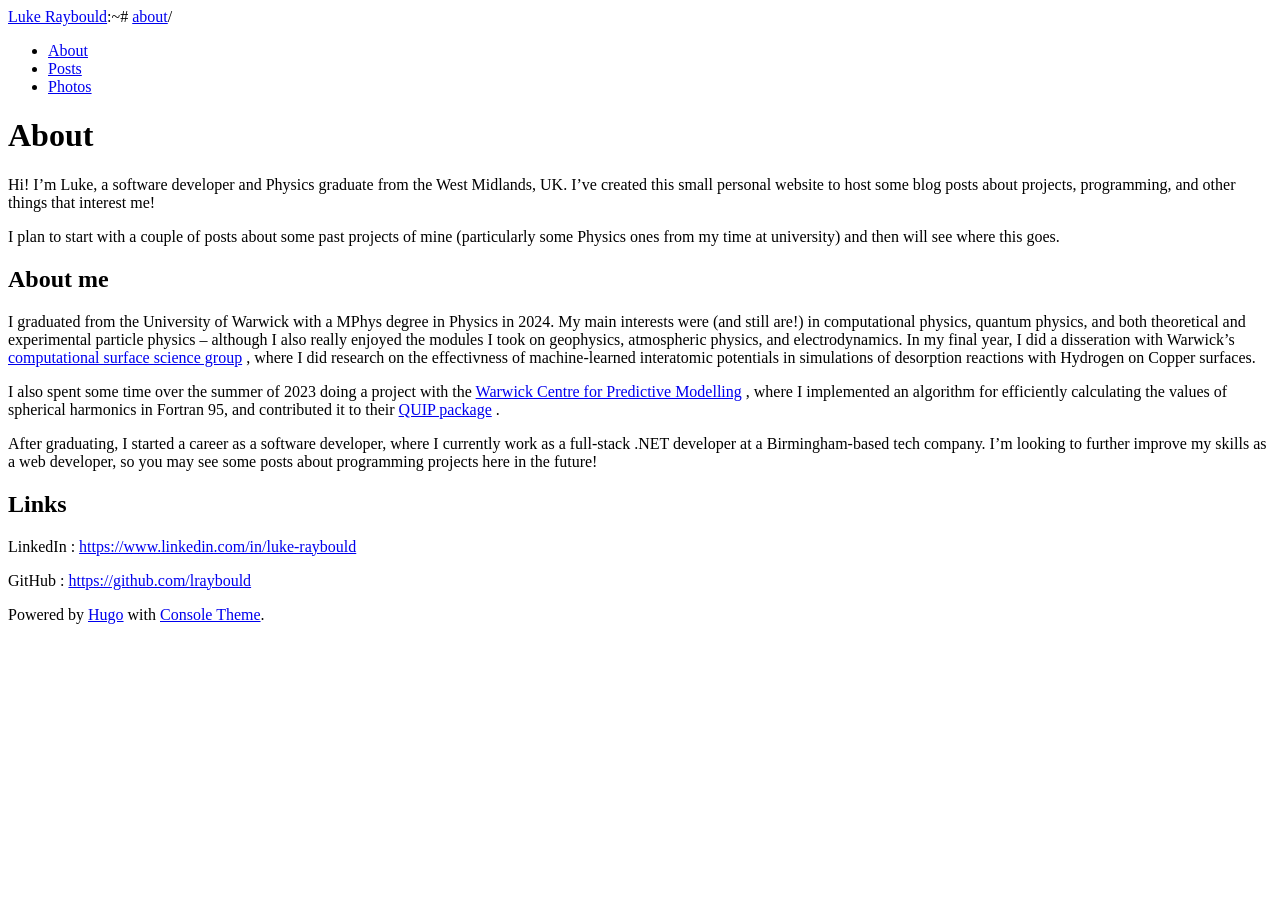
==== public/about/index.html @ 5aa2c33d "Add About page and Welcome post + a few other small configuration changes." ====
<!DOCTYPE html>
<html lang="en-gb">
<head><script src="/livereload.js?mindelay=10&amp;v=2&amp;port=1313&amp;path=livereload" data-no-instant defer></script>
    <meta charset="utf-8">
    <meta http-equiv="X-UA-Compatible" content="IE=edge">
    <title>Luke Raybould/about/</title>
    <meta name="description" content="Personal website for blog posts">
    <meta name="viewport" content="width=device-width, initial-scale=1">
    <meta name="robots" content="all,follow">
    <meta name="googlebot" content="index,follow,snippet,archive">
    <link rel="stylesheet" href="http://localhost:1313/hugo-theme-console/css/terminal-0.7.4.min.css">
    <link rel="stylesheet" href="http://localhost:1313/hugo-theme-console/css/animate-4.1.1.min.css">
    <link rel="stylesheet" href="http://localhost:1313/hugo-theme-console/css/console.css">
    
      <!--[if lt IE 9]>
          <script src="https://oss.maxcdn.com/html5shiv/3.7.2/html5shiv.min.js"></script>
          <script src="https://oss.maxcdn.com/respond/1.4.2/respond.min.js"></script>
      <![endif]-->
       <meta property="og:title" content="About" />
<meta property="og:description" content="Personal website for blog posts" />
<meta property="og:type" content="article" />
<meta property="og:url" content="http://localhost:1313/about/" /><meta property="article:published_time" content="2025-12-06T21:05:33+05:30" />



<meta name="twitter:title" content="About"/>
<meta name="twitter:description" content="Hi! I&rsquo;m Luke, a software developer and Physics graduate from the West Midlands, UK. I&rsquo;ve created this small personal website to host some blog posts about projects, programming, and other things that interest me!
I plan to start with a couple of posts about some past projects of mine (particularly some Physics ones from my time at university) and then will see where this goes.
About me I graduated from the University of Warwick with a MPhys degree in Physics in 2024. My main interests were (and still are!) in computational physics, quantum physics, and both theoretical and experimental particle physics &ndash; although I also really enjoyed the modules I took on geophysics, atmospheric physics, and electrodynamics. In my final year, I did a disseration with Warwick&rsquo;s computational surface science group , where I did research on the effectivness of machine-learned interatomic potentials in simulations of desorption reactions with Hydrogen on Copper surfaces."/>

</head>
<body class="terminal">
    <div class="container">
        <div class="terminal-nav">
          <header class="terminal-logo">
            <div class="logo terminal-prompt">
              
              
              <a href="http://localhost:1313/" class="no-style ">Luke Raybould</a>:~# 
              <a href='http://localhost:1313/about'>about</a>/</div></header>
          <nav class="terminal-menu">
            <ul vocab="https://schema.org/" typeof="BreadcrumbList">
                
                <li property="itemListElement" typeof="ListItem">
                    <a property="item" typeof="WebPage" href="http://localhost:1313/about/">
                    <span property="name">About</span></a>
                    <meta property="position" content="1" />
                </li>
                
                <li property="itemListElement" typeof="ListItem">
                    <a property="item" typeof="WebPage" href="http://localhost:1313/posts/">
                    <span property="name">Posts</span></a>
                    <meta property="position" content="2" />
                </li>
                
                <li property="itemListElement" typeof="ListItem">
                    <a property="item" typeof="WebPage" href="http://localhost:1313/photos/">
                    <span property="name">Photos</span></a>
                    <meta property="position" content="3" />
                </li>
                
            </ul>
          </nav>
        </div>
    </div>

    <div class="container animate-fade-up" >
        
<h1>About</h1>
<p>Hi! I&rsquo;m Luke, a software developer and Physics graduate from the West Midlands, UK. I&rsquo;ve created this small personal website to host some blog posts about projects, programming, and other things that interest me!</p>
<p>I plan to start with a couple of posts about some past projects of mine (particularly some Physics ones from my time at university) and then will see where this goes.</p>
<h2 id="about-me">About me</h2> <p>I graduated from the University of Warwick with a MPhys degree in Physics in 2024. My main interests were (and still are!) in computational physics, quantum physics, and both theoretical and experimental particle physics &ndash; although I also really enjoyed the modules I took on geophysics, atmospheric physics, and electrodynamics. In my final year, I did a disseration with Warwick&rsquo;s <a href="https://warwick.ac.uk/fac/sci/chemistry/research/maurer/maurergroup/" target="_blank" rel="noopener">computational surface science group</a> , where I did research on the effectivness of machine-learned interatomic potentials in simulations of desorption reactions with Hydrogen on Copper surfaces.</p>
<p>I also spent some time over the summer of 2023 doing a project with the <a href="https://warwick.ac.uk/fac/sci/wcpm/" target="_blank" rel="noopener">Warwick Centre for Predictive Modelling</a> , where I implemented an algorithm for efficiently calculating the values of spherical harmonics in Fortran 95, and contributed it to their <a href="https://github.com/libAtoms/QUIP" target="_blank" rel="noopener">QUIP package</a> .</p>
<p>After graduating, I started a career as a software developer, where I currently work as a full-stack .NET developer at a Birmingham-based tech company. I&rsquo;m looking to further improve my skills as a web developer, so you may see some posts about programming projects here in the future!</p>
<h2 id="links">Links</h2> <p>LinkedIn : <a href="https://www.linkedin.com/in/luke-raybould" target="_blank" rel="noopener">https://www.linkedin.com/in/luke-raybould</a> </p>
<p>GitHub : <a href="https://github.com/lraybould" target="_blank" rel="noopener">https://github.com/lraybould</a> </p>


        <div class="footer">
    Powered by <a href="https://gohugo.io/">Hugo</a> with
    <a href="https://github.com/mrmierzejewski/hugo-theme-console/">Console Theme</a>. 
</div>

    </div>
  </body>
</html>
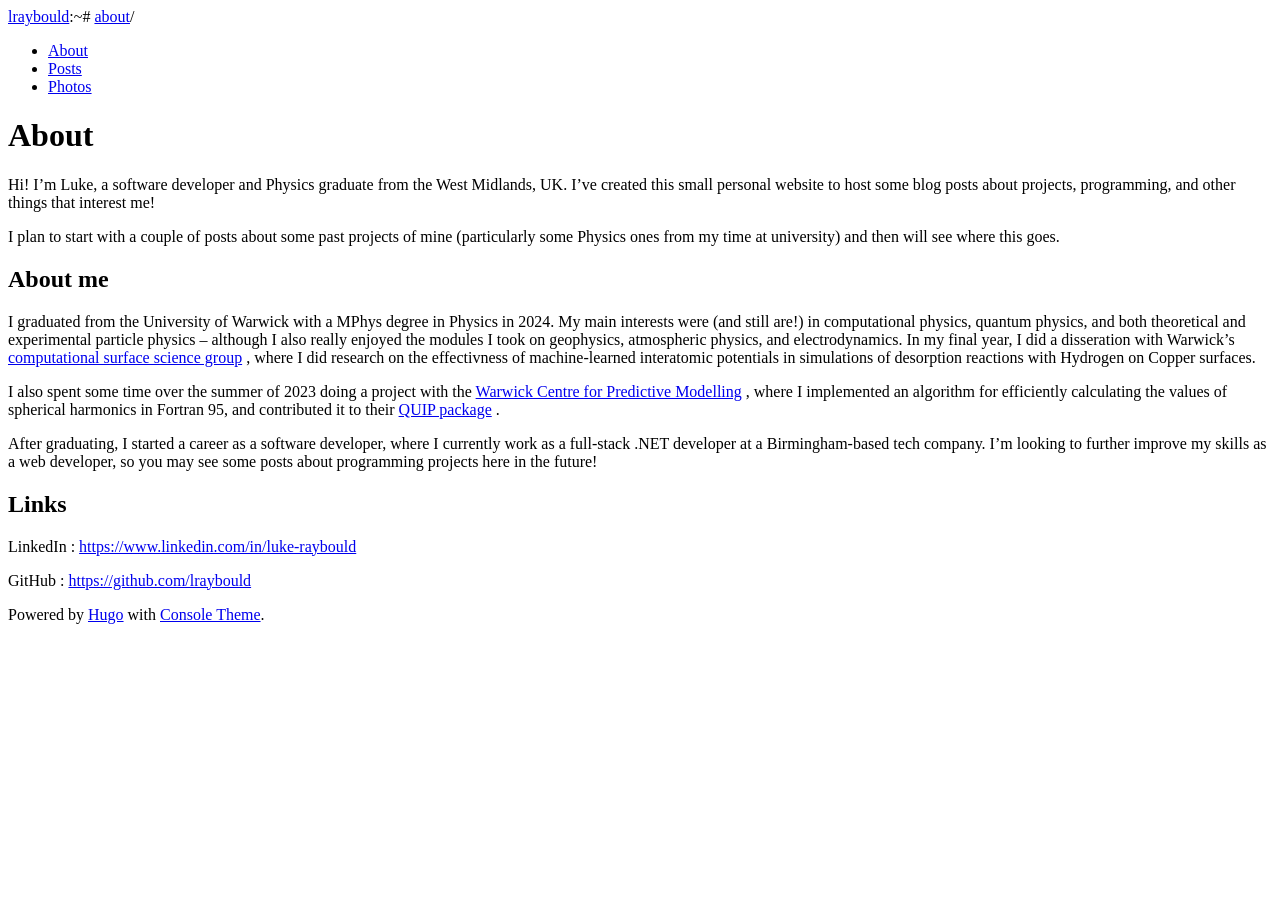
==== commit ebf771f6: "Add 'AJAX and XHR - A Quick History' post" ====
--- a/public/about/index.html
+++ b/public/about/index.html
@@ -3,7 +3,7 @@
 <head><script src="/livereload.js?mindelay=10&amp;v=2&amp;port=1313&amp;path=livereload" data-no-instant defer></script>
     <meta charset="utf-8">
     <meta http-equiv="X-UA-Compatible" content="IE=edge">
-    <title>Luke Raybould/about/</title>
+    <title>lraybould/about/</title>
     <meta name="description" content="Personal website for blog posts">
     <meta name="viewport" content="width=device-width, initial-scale=1">
     <meta name="robots" content="all,follow">
@@ -36,7 +36,7 @@
             <div class="logo terminal-prompt">
               
               
-              <a href="http://localhost:1313/" class="no-style ">Luke Raybould</a>:~# 
+              <a href="http://localhost:1313/" class="no-style ">lraybould</a>:~# 
               <a href='http://localhost:1313/about'>about</a>/</div></header>
           <nav class="terminal-menu">
             <ul vocab="https://schema.org/" typeof="BreadcrumbList">
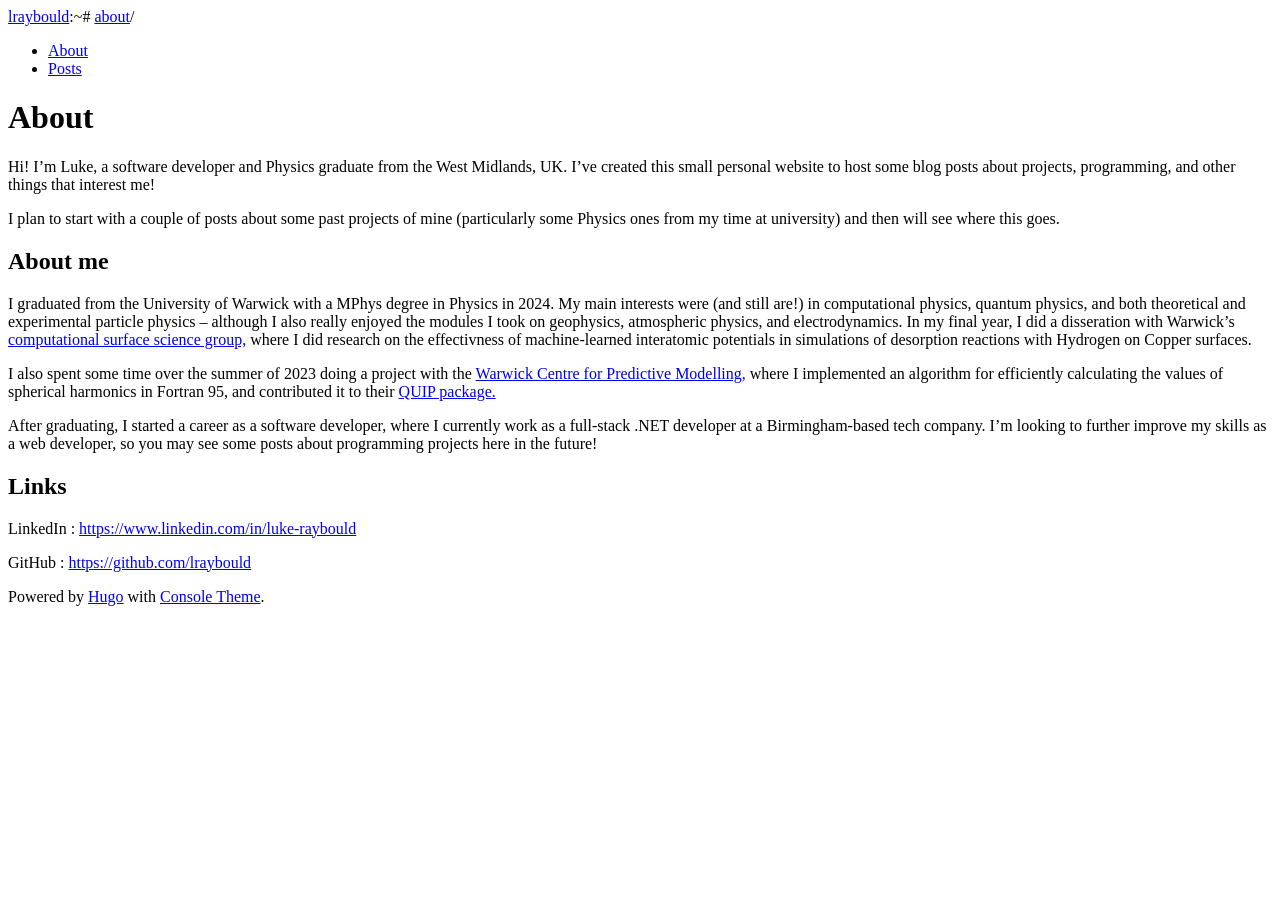
==== commit b65aa213: "Remove link to Photos for now. A few formatting changes in About/index.md" ====
--- a/public/about/index.html
+++ b/public/about/index.html
@@ -26,7 +26,7 @@
 <meta name="twitter:title" content="About"/>
 <meta name="twitter:description" content="Hi! I&rsquo;m Luke, a software developer and Physics graduate from the West Midlands, UK. I&rsquo;ve created this small personal website to host some blog posts about projects, programming, and other things that interest me!
 I plan to start with a couple of posts about some past projects of mine (particularly some Physics ones from my time at university) and then will see where this goes.
-About me I graduated from the University of Warwick with a MPhys degree in Physics in 2024. My main interests were (and still are!) in computational physics, quantum physics, and both theoretical and experimental particle physics &ndash; although I also really enjoyed the modules I took on geophysics, atmospheric physics, and electrodynamics. In my final year, I did a disseration with Warwick&rsquo;s computational surface science group , where I did research on the effectivness of machine-learned interatomic potentials in simulations of desorption reactions with Hydrogen on Copper surfaces."/>
+About me I graduated from the University of Warwick with a MPhys degree in Physics in 2024. My main interests were (and still are!) in computational physics, quantum physics, and both theoretical and experimental particle physics &ndash; although I also really enjoyed the modules I took on geophysics, atmospheric physics, and electrodynamics. In my final year, I did a disseration with Warwick&rsquo;s computational surface science group,  where I did research on the effectivness of machine-learned interatomic potentials in simulations of desorption reactions with Hydrogen on Copper surfaces."/>
 
 </head>
 <body class="terminal">
@@ -53,12 +53,6 @@
                     <meta property="position" content="2" />
                 </li>
                 
-                <li property="itemListElement" typeof="ListItem">
-                    <a property="item" typeof="WebPage" href="http://localhost:1313/photos/">
-                    <span property="name">Photos</span></a>
-                    <meta property="position" content="3" />
-                </li>
-                
             </ul>
           </nav>
         </div>
@@ -69,8 +63,8 @@
 <h1>About</h1>
 <p>Hi! I&rsquo;m Luke, a software developer and Physics graduate from the West Midlands, UK. I&rsquo;ve created this small personal website to host some blog posts about projects, programming, and other things that interest me!</p>
 <p>I plan to start with a couple of posts about some past projects of mine (particularly some Physics ones from my time at university) and then will see where this goes.</p>
-<h2 id="about-me">About me</h2> <p>I graduated from the University of Warwick with a MPhys degree in Physics in 2024. My main interests were (and still are!) in computational physics, quantum physics, and both theoretical and experimental particle physics &ndash; although I also really enjoyed the modules I took on geophysics, atmospheric physics, and electrodynamics. In my final year, I did a disseration with Warwick&rsquo;s <a href="https://warwick.ac.uk/fac/sci/chemistry/research/maurer/maurergroup/" target="_blank" rel="noopener">computational surface science group</a> , where I did research on the effectivness of machine-learned interatomic potentials in simulations of desorption reactions with Hydrogen on Copper surfaces.</p>
-<p>I also spent some time over the summer of 2023 doing a project with the <a href="https://warwick.ac.uk/fac/sci/wcpm/" target="_blank" rel="noopener">Warwick Centre for Predictive Modelling</a> , where I implemented an algorithm for efficiently calculating the values of spherical harmonics in Fortran 95, and contributed it to their <a href="https://github.com/libAtoms/QUIP" target="_blank" rel="noopener">QUIP package</a> .</p>
+<h2 id="about-me">About me</h2> <p>I graduated from the University of Warwick with a MPhys degree in Physics in 2024. My main interests were (and still are!) in computational physics, quantum physics, and both theoretical and experimental particle physics &ndash; although I also really enjoyed the modules I took on geophysics, atmospheric physics, and electrodynamics. In my final year, I did a disseration with Warwick&rsquo;s <a href="https://warwick.ac.uk/fac/sci/chemistry/research/maurer/maurergroup/" target="_blank" rel="noopener">computational surface science group,</a>  where I did research on the effectivness of machine-learned interatomic potentials in simulations of desorption reactions with Hydrogen on Copper surfaces.</p>
+<p>I also spent some time over the summer of 2023 doing a project with the <a href="https://warwick.ac.uk/fac/sci/wcpm/" target="_blank" rel="noopener">Warwick Centre for Predictive Modelling,</a>  where I implemented an algorithm for efficiently calculating the values of spherical harmonics in Fortran 95, and contributed it to their <a href="https://github.com/libAtoms/QUIP" target="_blank" rel="noopener">QUIP package.</a> </p>
 <p>After graduating, I started a career as a software developer, where I currently work as a full-stack .NET developer at a Birmingham-based tech company. I&rsquo;m looking to further improve my skills as a web developer, so you may see some posts about programming projects here in the future!</p>
 <h2 id="links">Links</h2> <p>LinkedIn : <a href="https://www.linkedin.com/in/luke-raybould" target="_blank" rel="noopener">https://www.linkedin.com/in/luke-raybould</a> </p>
 <p>GitHub : <a href="https://github.com/lraybould" target="_blank" rel="noopener">https://github.com/lraybould</a> </p>
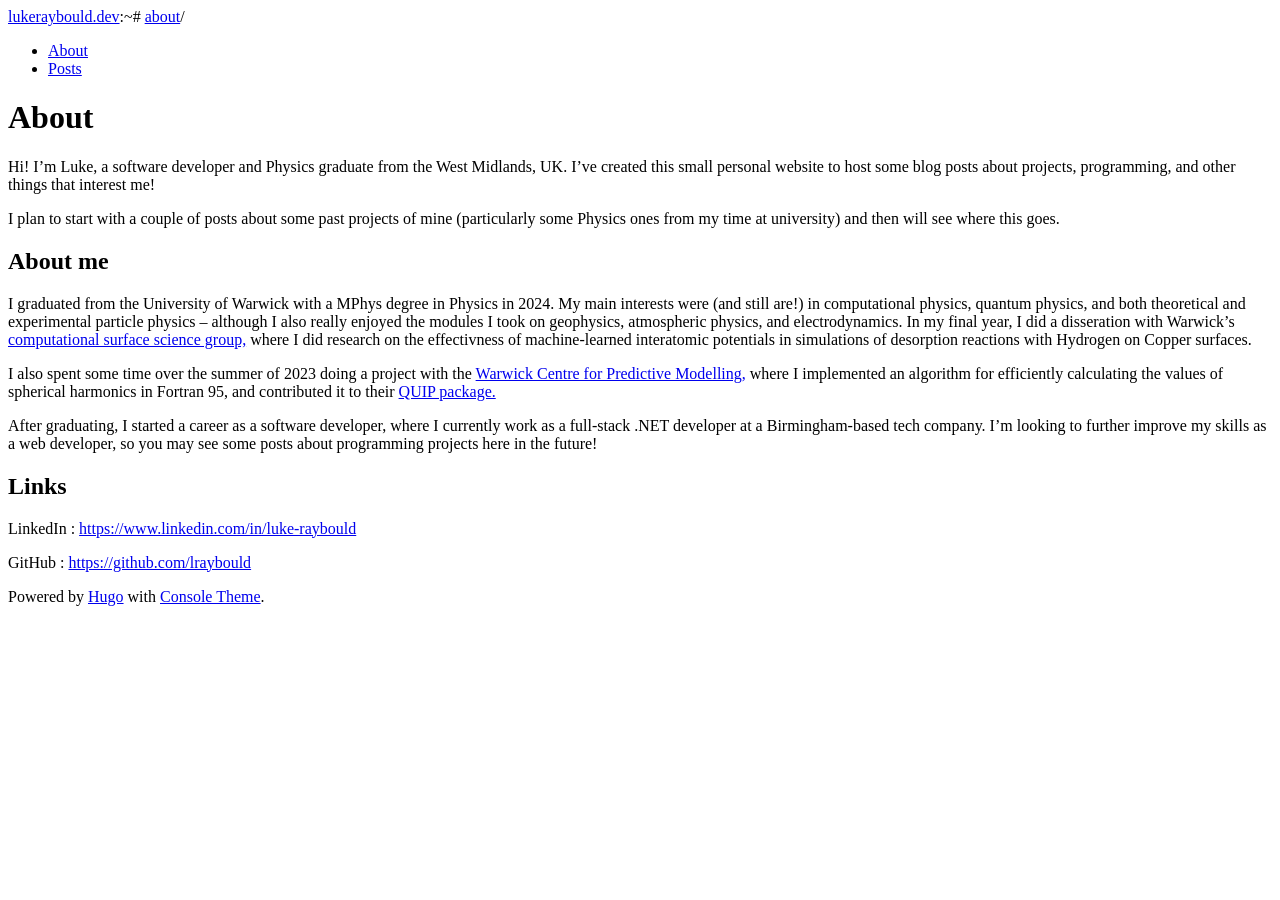
==== commit 38bf8716: "Change site name to lukeraybould.dev" ====
--- a/public/about/index.html
+++ b/public/about/index.html
@@ -3,7 +3,7 @@
 <head><script src="/livereload.js?mindelay=10&amp;v=2&amp;port=1313&amp;path=livereload" data-no-instant defer></script>
     <meta charset="utf-8">
     <meta http-equiv="X-UA-Compatible" content="IE=edge">
-    <title>lraybould/about/</title>
+    <title>lukeraybould.dev/about/</title>
     <meta name="description" content="Personal website for blog posts">
     <meta name="viewport" content="width=device-width, initial-scale=1">
     <meta name="robots" content="all,follow">
@@ -36,7 +36,7 @@
             <div class="logo terminal-prompt">
               
               
-              <a href="http://localhost:1313/" class="no-style ">lraybould</a>:~# 
+              <a href="http://localhost:1313/" class="no-style ">lukeraybould.dev</a>:~# 
               <a href='http://localhost:1313/about'>about</a>/</div></header>
           <nav class="terminal-menu">
             <ul vocab="https://schema.org/" typeof="BreadcrumbList">
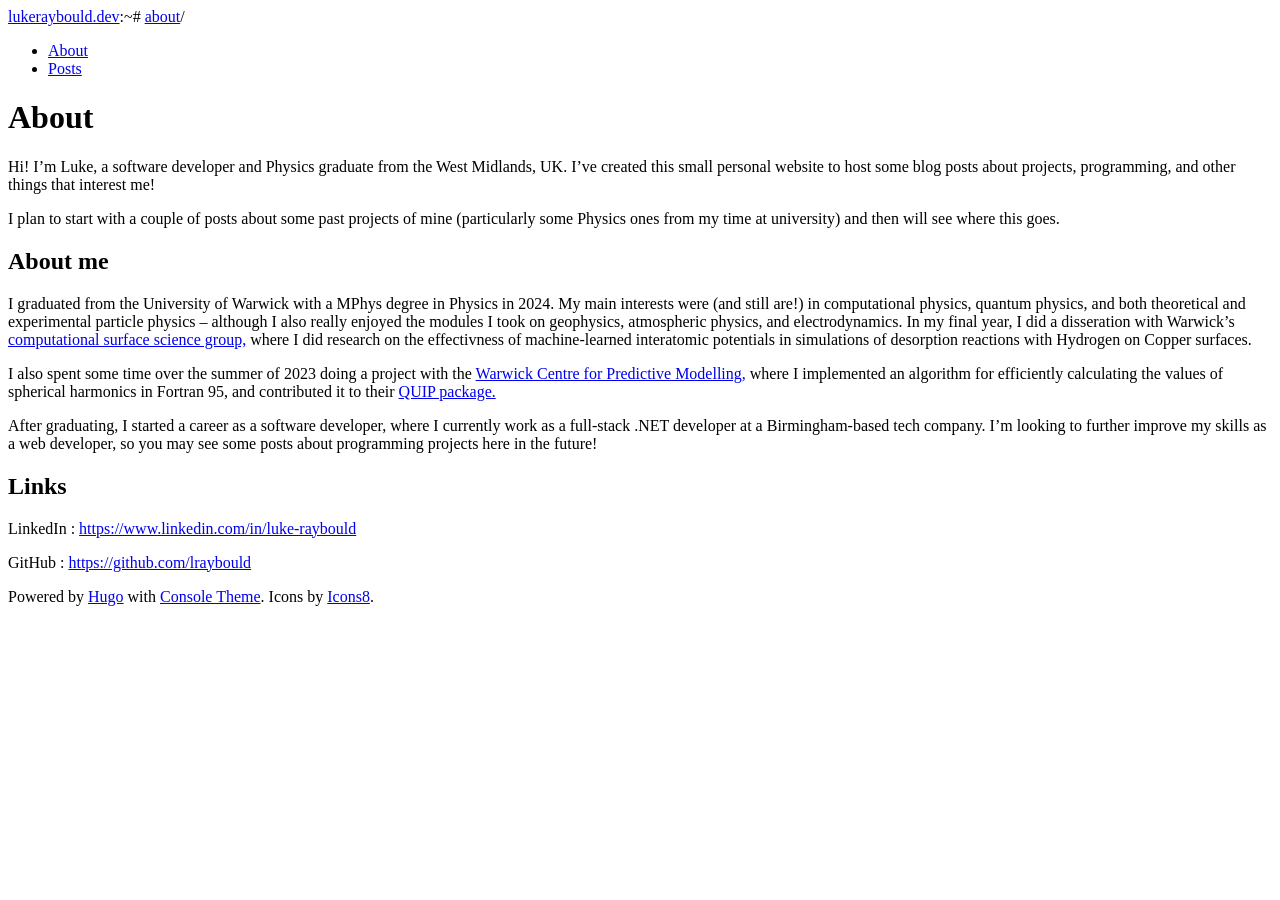
==== commit 03f439a3: "Add favicon" ====
--- a/public/about/index.html
+++ b/public/about/index.html
@@ -1,6 +1,6 @@
 <!DOCTYPE html>
 <html lang="en-gb">
-<head><script src="/livereload.js?mindelay=10&amp;v=2&amp;port=1313&amp;path=livereload" data-no-instant defer></script>
+<head>
     <meta charset="utf-8">
     <meta http-equiv="X-UA-Compatible" content="IE=edge">
     <title>lukeraybould.dev/about/</title>
@@ -8,9 +8,9 @@
     <meta name="viewport" content="width=device-width, initial-scale=1">
     <meta name="robots" content="all,follow">
     <meta name="googlebot" content="index,follow,snippet,archive">
-    <link rel="stylesheet" href="http://localhost:1313/hugo-theme-console/css/terminal-0.7.4.min.css">
-    <link rel="stylesheet" href="http://localhost:1313/hugo-theme-console/css/animate-4.1.1.min.css">
-    <link rel="stylesheet" href="http://localhost:1313/hugo-theme-console/css/console.css">
+    <link rel="stylesheet" href="https://lukeraybould.dev/hugo-theme-console/css/terminal-0.7.4.min.css">
+    <link rel="stylesheet" href="https://lukeraybould.dev/hugo-theme-console/css/animate-4.1.1.min.css">
+    <link rel="stylesheet" href="https://lukeraybould.dev/hugo-theme-console/css/console.css">
     
       <!--[if lt IE 9]>
           <script src="https://oss.maxcdn.com/html5shiv/3.7.2/html5shiv.min.js"></script>
@@ -19,7 +19,7 @@
        <meta property="og:title" content="About" />
 <meta property="og:description" content="Personal website for blog posts" />
 <meta property="og:type" content="article" />
-<meta property="og:url" content="http://localhost:1313/about/" /><meta property="article:published_time" content="2025-12-06T21:05:33+05:30" />
+<meta property="og:url" content="https://lukeraybould.dev/about/" /><meta property="article:published_time" content="2025-12-06T21:05:33+05:30" />
 
 
 
@@ -27,7 +27,7 @@
 <meta name="twitter:description" content="Hi! I&rsquo;m Luke, a software developer and Physics graduate from the West Midlands, UK. I&rsquo;ve created this small personal website to host some blog posts about projects, programming, and other things that interest me!
 I plan to start with a couple of posts about some past projects of mine (particularly some Physics ones from my time at university) and then will see where this goes.
 About me I graduated from the University of Warwick with a MPhys degree in Physics in 2024. My main interests were (and still are!) in computational physics, quantum physics, and both theoretical and experimental particle physics &ndash; although I also really enjoyed the modules I took on geophysics, atmospheric physics, and electrodynamics. In my final year, I did a disseration with Warwick&rsquo;s computational surface science group,  where I did research on the effectivness of machine-learned interatomic potentials in simulations of desorption reactions with Hydrogen on Copper surfaces."/>
-
+<link rel="icon" href="/static/favicon/favicon.png" type="image/png">
 </head>
 <body class="terminal">
     <div class="container">
@@ -36,19 +36,19 @@
             <div class="logo terminal-prompt">
               
               
-              <a href="http://localhost:1313/" class="no-style ">lukeraybould.dev</a>:~# 
-              <a href='http://localhost:1313/about'>about</a>/</div></header>
+              <a href="https://lukeraybould.dev/" class="no-style ">lukeraybould.dev</a>:~# 
+              <a href='https://lukeraybould.dev/about'>about</a>/</div></header>
           <nav class="terminal-menu">
             <ul vocab="https://schema.org/" typeof="BreadcrumbList">
                 
                 <li property="itemListElement" typeof="ListItem">
-                    <a property="item" typeof="WebPage" href="http://localhost:1313/about/">
+                    <a property="item" typeof="WebPage" href="https://lukeraybould.dev/about/">
                     <span property="name">About</span></a>
                     <meta property="position" content="1" />
                 </li>
                 
                 <li property="itemListElement" typeof="ListItem">
-                    <a property="item" typeof="WebPage" href="http://localhost:1313/posts/">
+                    <a property="item" typeof="WebPage" href="https://lukeraybould.dev/posts/">
                     <span property="name">Posts</span></a>
                     <meta property="position" content="2" />
                 </li>
@@ -71,8 +71,8 @@
 
 
         <div class="footer">
-    Powered by <a href="https://gohugo.io/">Hugo</a> with
-    <a href="https://github.com/mrmierzejewski/hugo-theme-console/">Console Theme</a>. 
+    Powered by <a target="_blank" href="https://gohugo.io/">Hugo</a> with
+    <a target="_blank" href="https://github.com/mrmierzejewski/hugo-theme-console/">Console Theme</a>. Icons by <a target="_blank" href="https://icons8.com">Icons8</a>.
 </div>
 
     </div>
